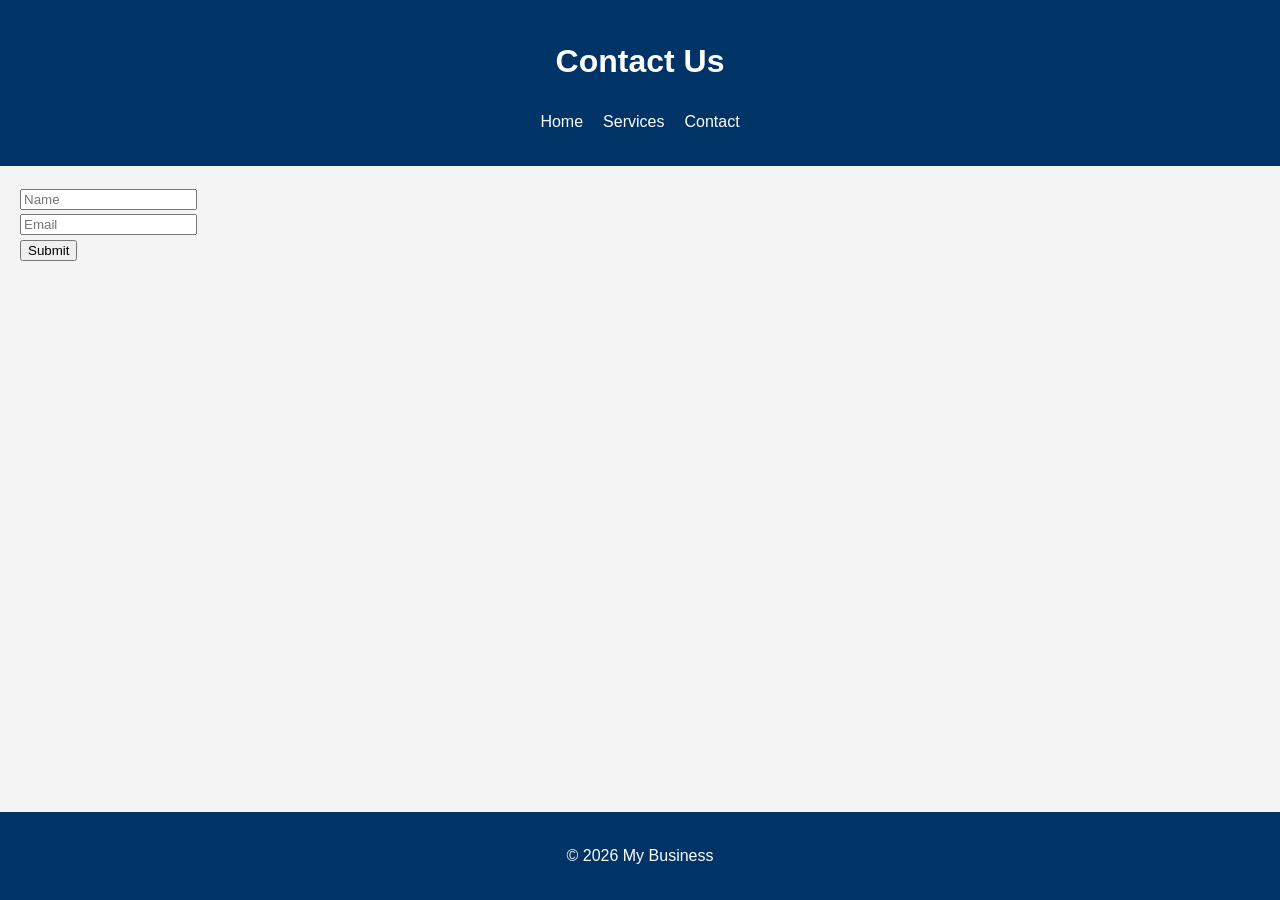
==== contact.html @ 05627165 "Initial commit" ====
<!DOCTYPE html>
<html lang="en">
    <head>
        <meta charset="UTF-8">
        <meta name="viewport" content="width=device-width, initial-scale=1.0">
        <title>My Business | Contact</title>
        <meta name="description" content="Contact us.">
        <link rel="stylesheet" href="styles.css">
    </head>
    <body>
        <header><h1>Contact Us</h1>
            <nav><ul><li><a href="index.html">Home</a></li><li><a href="services.html">Services</a></li><li><a href="contact.html">Contact</a></li></ul></nav>
        </header>
        <main>
            <section>
                <form id="contactForm">
                <input type="text" id="name" placeholder="Name"><br>
                <input type="email" id="email" placeholder="Email"><br>
                <button type="submit">Submit</button>
                </form>
                <p id="message"></p>
            </section>
        </main>
        <footer><p>&copy; 2026 My Business</p></footer>
        <script src="script.js"></script>
    </body>
</html>
---- styles.css ----
body{font-family:Arial,sans-serif;margin:0;line-height:1.6;background:#f4f4f4;color:#333}
header,footer{background:#003366;color:white;padding:15px;text-align:center}
nav ul{list-style:none;padding:0}
nav li{display:inline-block;margin:0 10px}
nav a{color:white;text-decoration:none}
.card{background:white;margin:10px;padding:20px;border-radius:8px}
section{padding:20px}
#menuBtn{display:none}@media(max-width:600px)
{
    #menuBtn{display:block;margin:auto}
    #menu{display:none}
    #menu.show{display:block}
    nav li{display:block}
}

html, body {
    height: 100%;
    margin: 0;
}

body {
    display: flex;
    flex-direction: column;
    min-height: 100vh;
    font-family: Arial, sans-serif;
    background: #f4f4f4;
    color: #333;
}

main, section {
    flex: 1;
}

footer {
    background: #003366;
    color: white;
    text-align: center;
    padding: 15px;
}
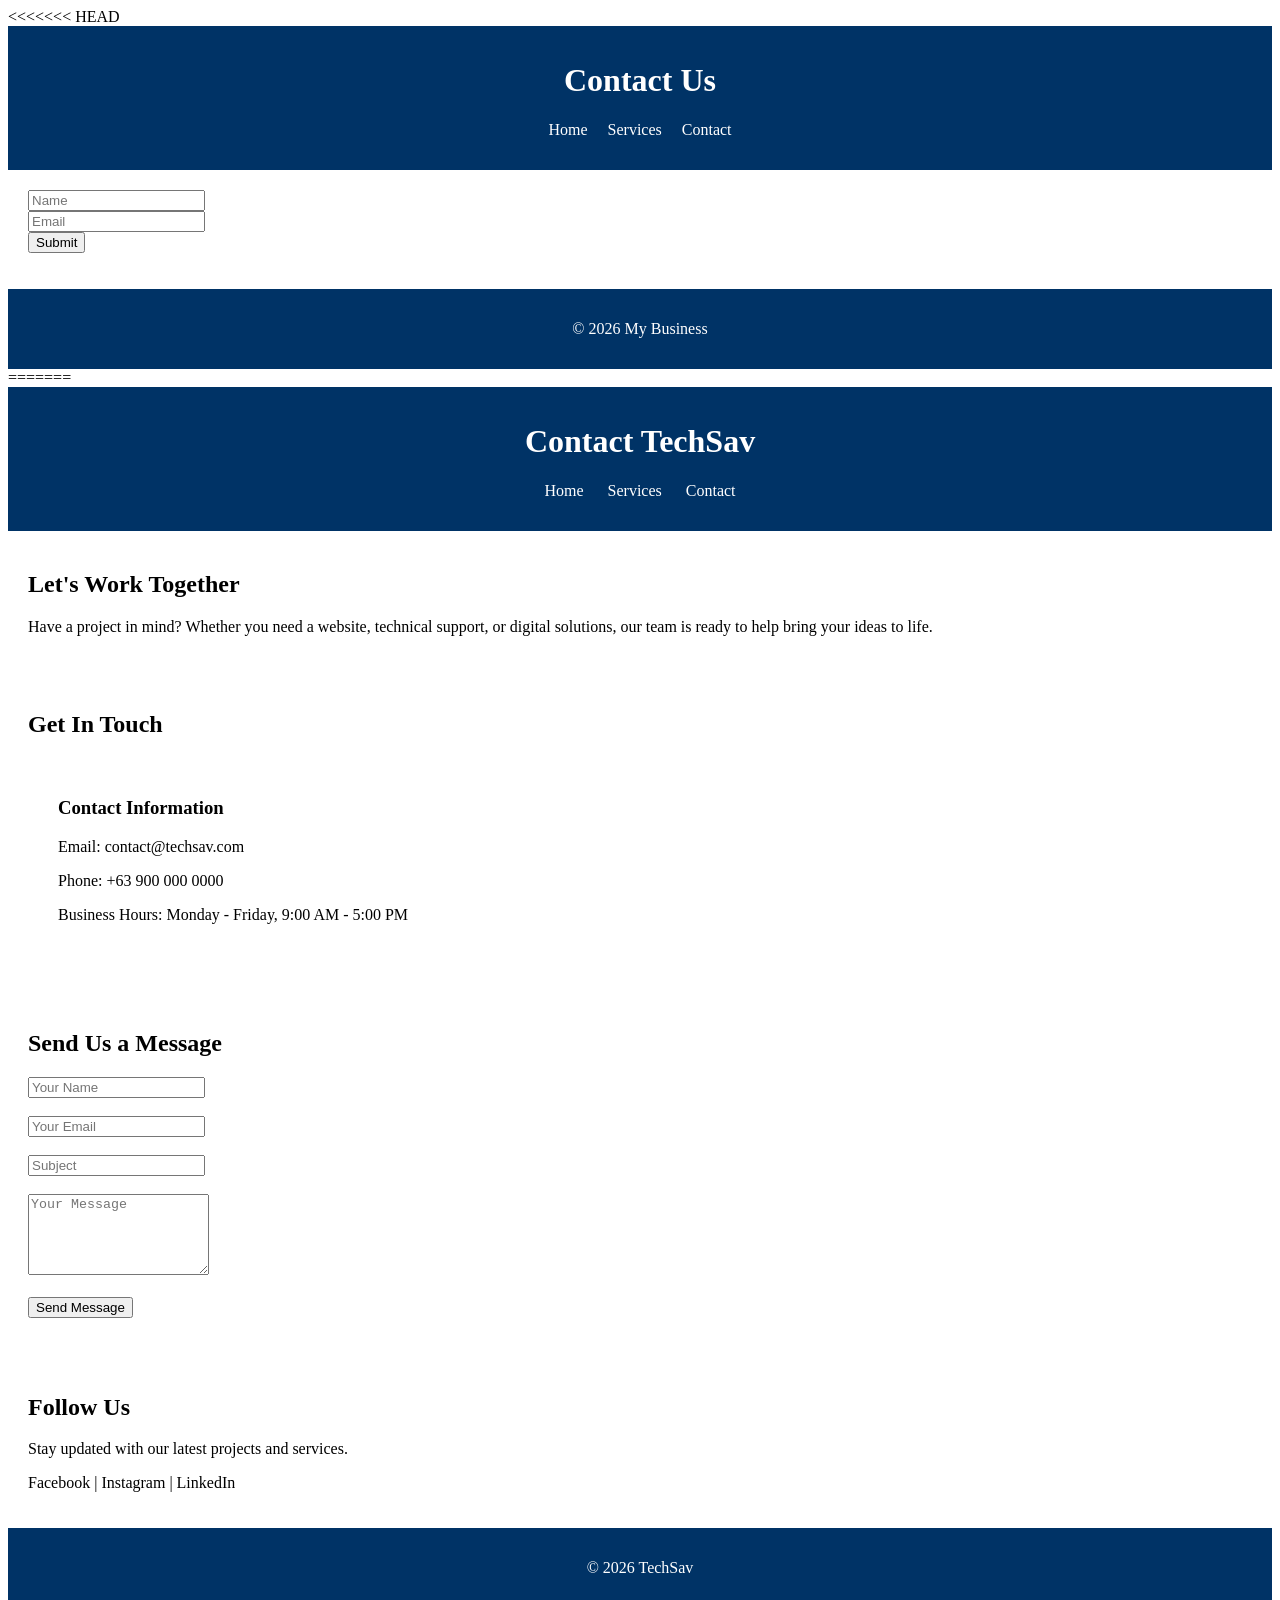
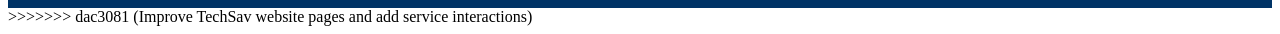
==== commit 9eb045d4: "Improve TechSav website pages and add service interactions" ====
--- a/contact.html
+++ b/contact.html
@@ -1,5 +1,6 @@
 <!DOCTYPE html>
 <html lang="en">
+<<<<<<< HEAD
     <head>
         <meta charset="UTF-8">
         <meta name="viewport" content="width=device-width, initial-scale=1.0">
@@ -24,4 +25,89 @@
         <footer><p>&copy; 2026 My Business</p></footer>
         <script src="script.js"></script>
     </body>
+=======
+<head>
+    <meta charset="UTF-8">
+    <meta name="viewport" content="width=device-width, initial-scale=1.0">
+    <title>TechSav | Contact</title>
+    <meta name="description" content="Contact TechSav for web design, development, and digital services.">
+    <link rel="stylesheet" href="styles.css">
+</head>
+
+<body>
+    <header>
+        <h1>Contact TechSav</h1>
+
+        <nav>
+            <ul>
+                <li><a href="index.html">Home</a></li>
+                <li><a href="services.html">Services</a></li>
+                <li><a href="contact.html">Contact</a></li>
+            </ul>
+        </nav>
+    </header>
+
+    <main>
+        <section>
+            <h2>Let's Work Together</h2>
+
+            <p>
+                Have a project in mind? Whether you need a website, technical support,
+                or digital solutions, our team is ready to help bring your ideas to life.
+            </p>
+        </section>
+
+        <section>
+            <h2>Get In Touch</h2>
+
+            <div class="card">
+                <h3>Contact Information</h3>
+                <p>Email: contact@techsav.com</p>
+                <p>Phone: +63 900 000 0000</p>
+                <p>Business Hours: Monday - Friday, 9:00 AM - 5:00 PM</p>
+            </div>
+        </section>
+
+        <section>
+            <h2>Send Us a Message</h2>
+
+            <form id="contactForm">
+                <input type="text" id="name" placeholder="Your Name" required>
+                <br><br>
+
+                <input type="email" id="email" placeholder="Your Email" required>
+                <br><br>
+
+                <input type="text" id="subject" placeholder="Subject">
+                <br><br>
+
+                <textarea id="messageText" placeholder="Your Message" rows="5"></textarea>
+                <br><br>
+
+                <button type="submit">Send Message</button>
+            </form>
+
+            <p id="message"></p>
+        </section>
+
+        <section>
+            <h2>Follow Us</h2>
+
+            <p>
+                Stay updated with our latest projects and services.
+            </p>
+
+            <p>
+                Facebook | Instagram | LinkedIn
+            </p>
+        </section>
+    </main>
+
+    <footer>
+        <p>&copy; 2026 TechSav</p>
+    </footer>
+
+    <script src="script.js"></script>
+</body>
+>>>>>>> dac3081 (Improve TechSav website pages and add service interactions)
 </html>
--- a/styles.css
+++ b/styles.css
@@ -1,3 +1,4 @@
+<<<<<<< HEAD
 body{font-family:Arial,sans-serif;margin:0;line-height:1.6;background:#f4f4f4;color:#333}
 header,footer{background:#003366;color:white;padding:15px;text-align:center}
 nav ul{list-style:none;padding:0}
@@ -14,6 +15,10 @@
 }
 
 html, body {
+=======
+html,
+body {
+>>>>>>> dac3081 (Improve TechSav website pages and add service interactions)
     height: 100%;
     margin: 0;
 }
@@ -23,17 +28,116 @@
     flex-direction: column;
     min-height: 100vh;
     font-family: Arial, sans-serif;
+<<<<<<< HEAD
+=======
+    line-height: 1.6;
+>>>>>>> dac3081 (Improve TechSav website pages and add service interactions)
     background: #f4f4f4;
     color: #333;
 }
 
+<<<<<<< HEAD
 main, section {
     flex: 1;
 }
 
+=======
+header,
+footer {
+    background: #003366;
+    color: white;
+    padding: 15px;
+    text-align: center;
+}
+
+nav ul {
+    list-style: none;
+    padding: 0;
+}
+
+nav li {
+    display: inline-block;
+    margin: 0 10px;
+}
+
+nav a {
+    color: white;
+    text-decoration: none;
+}
+
+main,
+section {
+    flex: 1;
+}
+
+section {
+    padding: 20px;
+}
+
+.card {
+    background: white;
+    margin: 10px;
+    padding: 20px;
+    border-radius: 8px;
+}
+
+#menuBtn {
+    display: none;
+}
+
+@media (max-width: 600px) {
+    #menuBtn {
+        display: block;
+        margin: auto;
+    }
+
+    #menu {
+        display: none;
+    }
+
+    #menu.show {
+        display: block;
+    }
+
+    nav li {
+        display: block;
+    }
+}
+
+>>>>>>> dac3081 (Improve TechSav website pages and add service interactions)
 footer {
     background: #003366;
     color: white;
     text-align: center;
     padding: 15px;
+<<<<<<< HEAD
+=======
+}
+
+.service-card {
+    cursor: pointer;
+    transition: background 0.3s ease;
+}
+
+.service-card:hover {
+    background: #e8f1ff;
+}
+
+.service-info {
+    display: none;
+    margin-top: 10px;
+    border-top: 1px solid #ccc;
+    padding-top: 10px;
+}
+
+.service-card.active .service-info {
+    display: block;
+}
+
+.hero-image {
+    display: block;
+    margin: 0 auto;
+    max-width: 100%;
+    height: auto;
+>>>>>>> dac3081 (Improve TechSav website pages and add service interactions)
 }
--- a/styles.css
+++ b/styles.css
@@ -1,3 +1,4 @@
+<<<<<<< HEAD
 body{font-family:Arial,sans-serif;margin:0;line-height:1.6;background:#f4f4f4;color:#333}
 header,footer{background:#003366;color:white;padding:15px;text-align:center}
 nav ul{list-style:none;padding:0}
@@ -14,6 +15,10 @@
 }
 
 html, body {
+=======
+html,
+body {
+>>>>>>> dac3081 (Improve TechSav website pages and add service interactions)
     height: 100%;
     margin: 0;
 }
@@ -23,17 +28,116 @@
     flex-direction: column;
     min-height: 100vh;
     font-family: Arial, sans-serif;
+<<<<<<< HEAD
+=======
+    line-height: 1.6;
+>>>>>>> dac3081 (Improve TechSav website pages and add service interactions)
     background: #f4f4f4;
     color: #333;
 }
 
+<<<<<<< HEAD
 main, section {
     flex: 1;
 }
 
+=======
+header,
+footer {
+    background: #003366;
+    color: white;
+    padding: 15px;
+    text-align: center;
+}
+
+nav ul {
+    list-style: none;
+    padding: 0;
+}
+
+nav li {
+    display: inline-block;
+    margin: 0 10px;
+}
+
+nav a {
+    color: white;
+    text-decoration: none;
+}
+
+main,
+section {
+    flex: 1;
+}
+
+section {
+    padding: 20px;
+}
+
+.card {
+    background: white;
+    margin: 10px;
+    padding: 20px;
+    border-radius: 8px;
+}
+
+#menuBtn {
+    display: none;
+}
+
+@media (max-width: 600px) {
+    #menuBtn {
+        display: block;
+        margin: auto;
+    }
+
+    #menu {
+        display: none;
+    }
+
+    #menu.show {
+        display: block;
+    }
+
+    nav li {
+        display: block;
+    }
+}
+
+>>>>>>> dac3081 (Improve TechSav website pages and add service interactions)
 footer {
     background: #003366;
     color: white;
     text-align: center;
     padding: 15px;
+<<<<<<< HEAD
+=======
+}
+
+.service-card {
+    cursor: pointer;
+    transition: background 0.3s ease;
+}
+
+.service-card:hover {
+    background: #e8f1ff;
+}
+
+.service-info {
+    display: none;
+    margin-top: 10px;
+    border-top: 1px solid #ccc;
+    padding-top: 10px;
+}
+
+.service-card.active .service-info {
+    display: block;
+}
+
+.hero-image {
+    display: block;
+    margin: 0 auto;
+    max-width: 100%;
+    height: auto;
+>>>>>>> dac3081 (Improve TechSav website pages and add service interactions)
 }
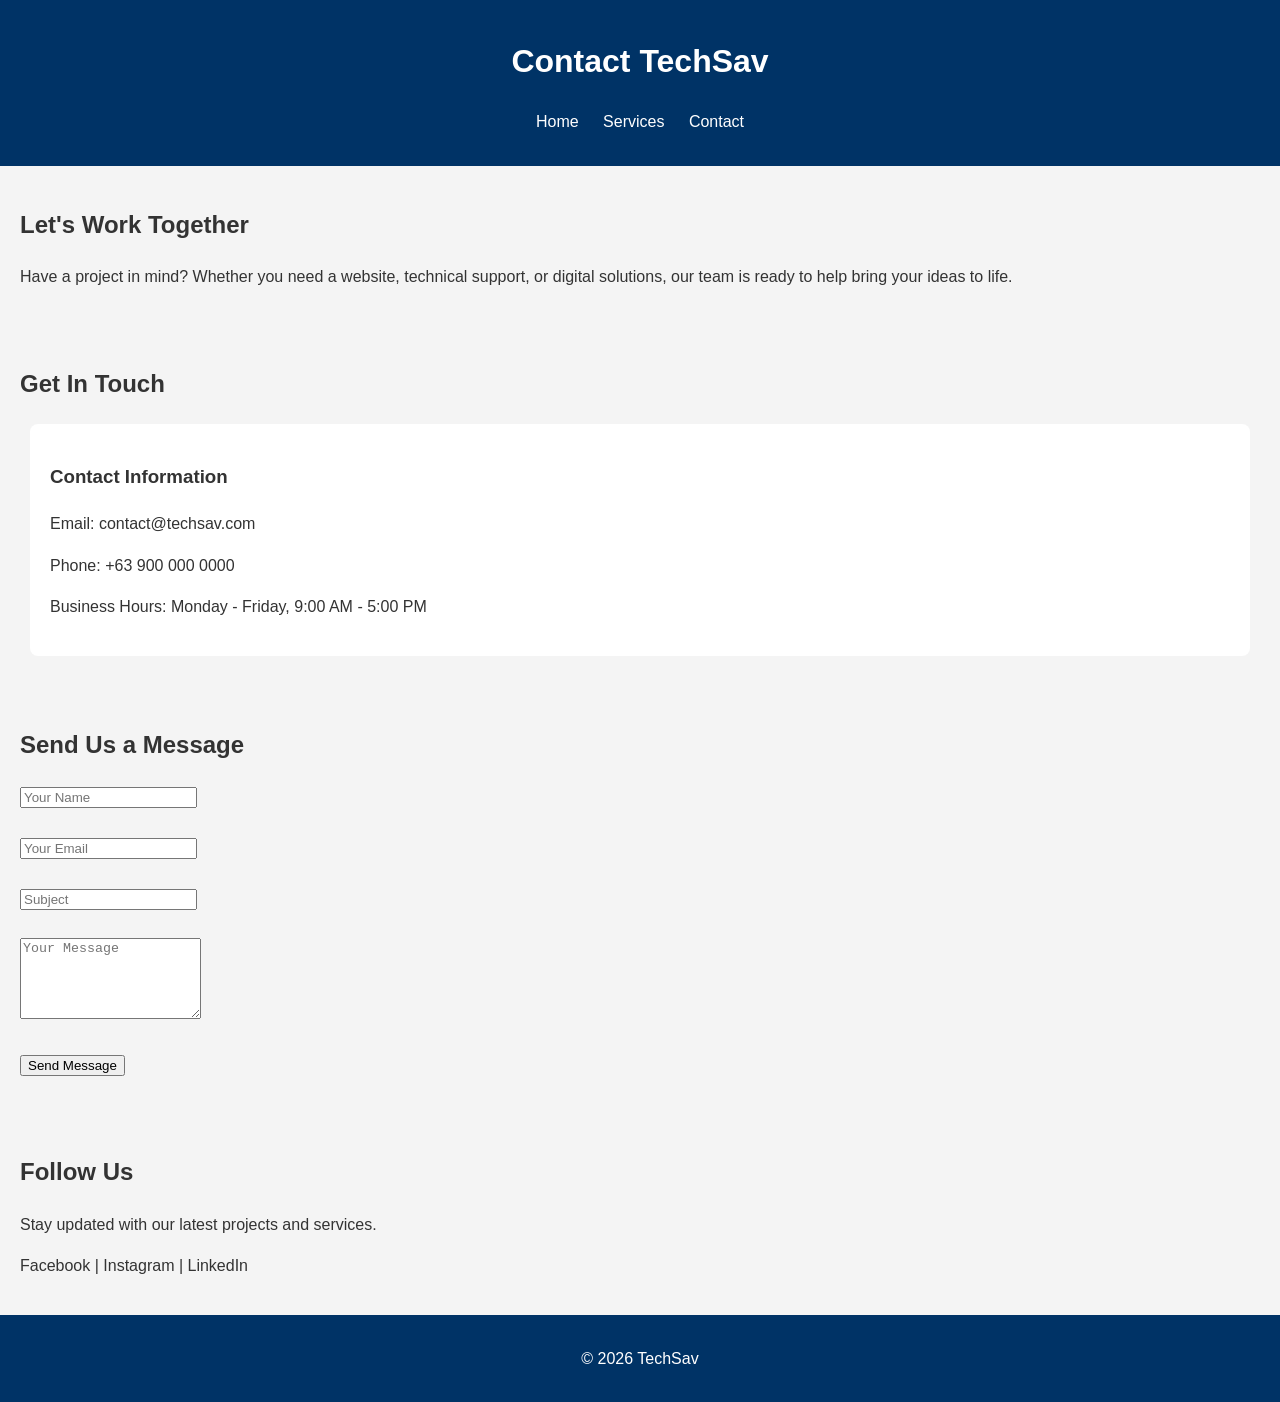
==== commit 2ea99fe8: "Fixed bugs" ====
--- a/contact.html
+++ b/contact.html
@@ -1,31 +1,5 @@
 <!DOCTYPE html>
 <html lang="en">
-<<<<<<< HEAD
-    <head>
-        <meta charset="UTF-8">
-        <meta name="viewport" content="width=device-width, initial-scale=1.0">
-        <title>My Business | Contact</title>
-        <meta name="description" content="Contact us.">
-        <link rel="stylesheet" href="styles.css">
-    </head>
-    <body>
-        <header><h1>Contact Us</h1>
-            <nav><ul><li><a href="index.html">Home</a></li><li><a href="services.html">Services</a></li><li><a href="contact.html">Contact</a></li></ul></nav>
-        </header>
-        <main>
-            <section>
-                <form id="contactForm">
-                <input type="text" id="name" placeholder="Name"><br>
-                <input type="email" id="email" placeholder="Email"><br>
-                <button type="submit">Submit</button>
-                </form>
-                <p id="message"></p>
-            </section>
-        </main>
-        <footer><p>&copy; 2026 My Business</p></footer>
-        <script src="script.js"></script>
-    </body>
-=======
 <head>
     <meta charset="UTF-8">
     <meta name="viewport" content="width=device-width, initial-scale=1.0">
@@ -109,5 +83,4 @@
 
     <script src="script.js"></script>
 </body>
->>>>>>> dac3081 (Improve TechSav website pages and add service interactions)
 </html>
--- a/styles.css
+++ b/styles.css
@@ -1,24 +1,5 @@
-<<<<<<< HEAD
-body{font-family:Arial,sans-serif;margin:0;line-height:1.6;background:#f4f4f4;color:#333}
-header,footer{background:#003366;color:white;padding:15px;text-align:center}
-nav ul{list-style:none;padding:0}
-nav li{display:inline-block;margin:0 10px}
-nav a{color:white;text-decoration:none}
-.card{background:white;margin:10px;padding:20px;border-radius:8px}
-section{padding:20px}
-#menuBtn{display:none}@media(max-width:600px)
-{
-    #menuBtn{display:block;margin:auto}
-    #menu{display:none}
-    #menu.show{display:block}
-    nav li{display:block}
-}
-
-html, body {
-=======
 html,
 body {
->>>>>>> dac3081 (Improve TechSav website pages and add service interactions)
     height: 100%;
     margin: 0;
 }
@@ -28,20 +9,11 @@
     flex-direction: column;
     min-height: 100vh;
     font-family: Arial, sans-serif;
-<<<<<<< HEAD
-=======
     line-height: 1.6;
->>>>>>> dac3081 (Improve TechSav website pages and add service interactions)
     background: #f4f4f4;
     color: #333;
 }
 
-<<<<<<< HEAD
-main, section {
-    flex: 1;
-}
-
-=======
 header,
 footer {
     background: #003366;
@@ -104,14 +76,11 @@
     }
 }
 
->>>>>>> dac3081 (Improve TechSav website pages and add service interactions)
 footer {
     background: #003366;
     color: white;
     text-align: center;
     padding: 15px;
-<<<<<<< HEAD
-=======
 }
 
 .service-card {
@@ -139,5 +108,4 @@
     margin: 0 auto;
     max-width: 100%;
     height: auto;
->>>>>>> dac3081 (Improve TechSav website pages and add service interactions)
 }
